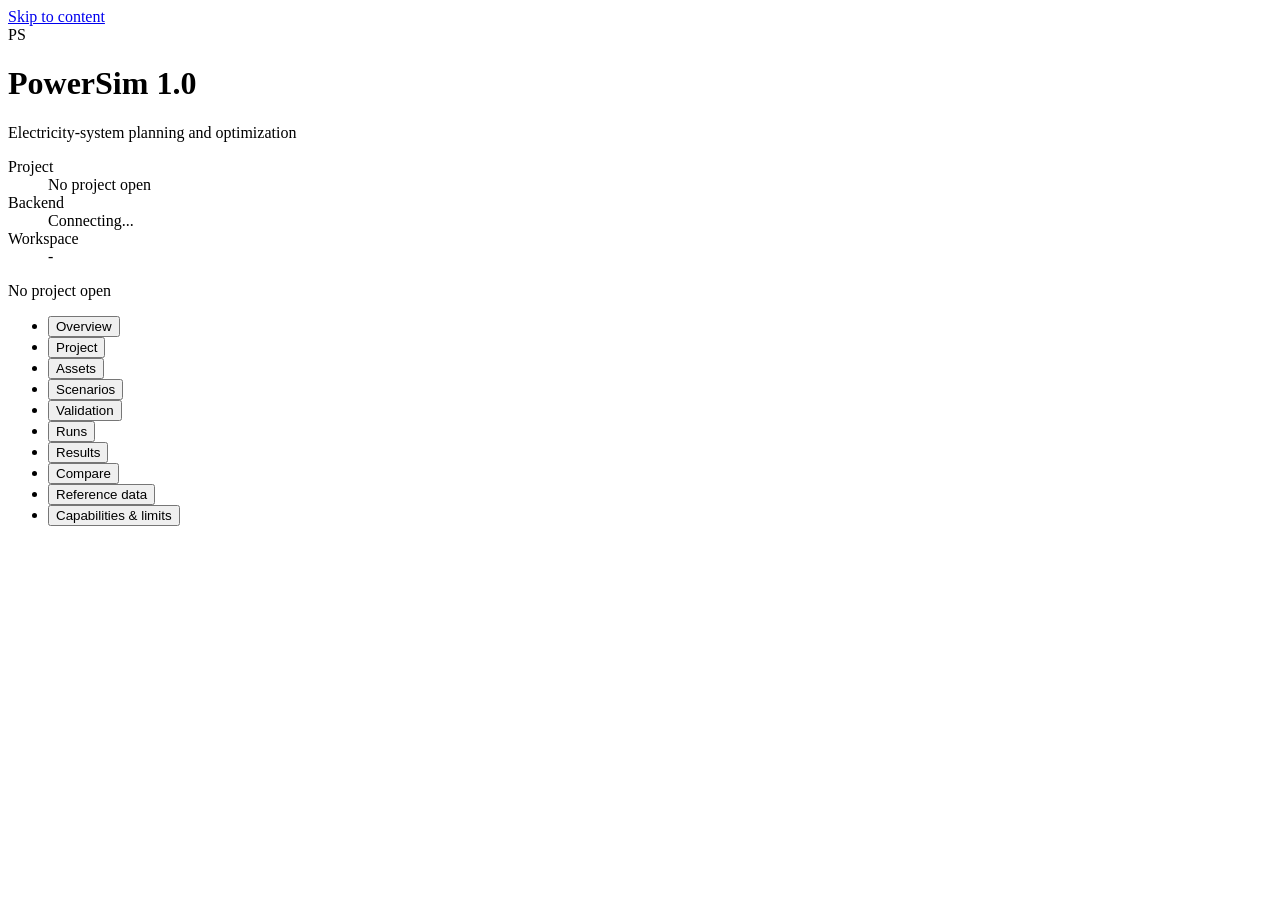
==== src/powersim/ui/static/index.html @ 106f84ff "Complete PowerSim 1.0 browser application and reference-data import - Serve a new PowerSim 1.0 brows" ====
<!doctype html>
<html lang="en">
<head>
  <meta charset="utf-8">
  <meta name="viewport" content="width=device-width, initial-scale=1">
  <title>PowerSim 1.0</title>
  <meta name="description" content="PowerSim 1.0 - local electricity-system planning and optimization">
  <link rel="icon" href="data:,">
  <link rel="stylesheet" href="/static/app.css">
  <script type="module" src="/static/app.js"></script>
</head>
<body>
  <a class="skip-link" href="#main">Skip to content</a>
  <header class="topbar">
    <div class="brand">
      <span class="brand-mark" aria-hidden="true">PS</span>
      <div>
        <h1 class="brand-title" id="app-title">PowerSim 1.0</h1>
        <p class="brand-sub">Electricity-system planning and optimization</p>
      </div>
    </div>
    <dl class="status-strip" aria-label="Application status">
      <div><dt>Project</dt><dd><span id="project-status" class="badge badge-neutral" role="status">No project open</span></dd></div>
      <div><dt>Backend</dt><dd><span id="backend-status" class="badge badge-neutral" role="status">Connecting...</span></dd></div>
      <div><dt>Workspace</dt><dd><span id="workspace-status" class="muted">-</span></dd></div>
    </dl>
  </header>
  <div class="layout">
    <nav class="sidenav" aria-label="Workflows">
      <p class="nav-project" id="nav-project">No project open</p>
      <ul>
        <li><button type="button" data-view="overview">Overview</button></li>
        <li><button type="button" data-view="project">Project</button></li>
        <li><button type="button" data-view="assets">Assets</button></li>
        <li><button type="button" data-view="scenarios">Scenarios</button></li>
        <li><button type="button" data-view="validation">Validation</button></li>
        <li><button type="button" data-view="runs">Runs</button></li>
        <li><button type="button" data-view="results">Results</button></li>
        <li><button type="button" data-view="compare">Compare</button></li>
        <li><button type="button" data-view="reference">Reference data</button></li>
        <li><button type="button" data-view="about">Capabilities &amp; limits</button></li>
      </ul>
    </nav>
    <main id="main" tabindex="-1">
      <div id="project-actions" class="project-actions" hidden>
        <span id="dirty-indicator" class="muted" role="status"></span>
        <div class="actions">
          <button type="button" id="validate-project">Validate</button>
          <button type="button" id="save-project" class="primary">Save project</button>
          <a id="export-project" class="button" href="#" download>Export project JSON</a>
        </div>
      </div>
      <div id="toast" class="toast" role="status" aria-live="polite"></div>
      <section id="view-overview" class="view" aria-labelledby="h-overview"></section>
      <section id="view-project" class="view" aria-labelledby="h-project" hidden></section>
      <section id="view-assets" class="view" aria-labelledby="h-assets" hidden></section>
      <section id="view-scenarios" class="view" aria-labelledby="h-scenarios" hidden></section>
      <section id="view-validation" class="view" aria-labelledby="h-validation" hidden></section>
      <section id="view-runs" class="view" aria-labelledby="h-runs" hidden></section>
      <section id="view-results" class="view" aria-labelledby="h-results" hidden></section>
      <section id="view-compare" class="view" aria-labelledby="h-compare" hidden></section>
      <section id="view-reference" class="view" aria-labelledby="h-reference" hidden></section>
      <section id="view-about" class="view" aria-labelledby="h-about" hidden></section>
    </main>
  </div>
  <noscript><p class="error-panel">PowerSim requires JavaScript to run in the browser.</p></noscript>
</body>
</html>
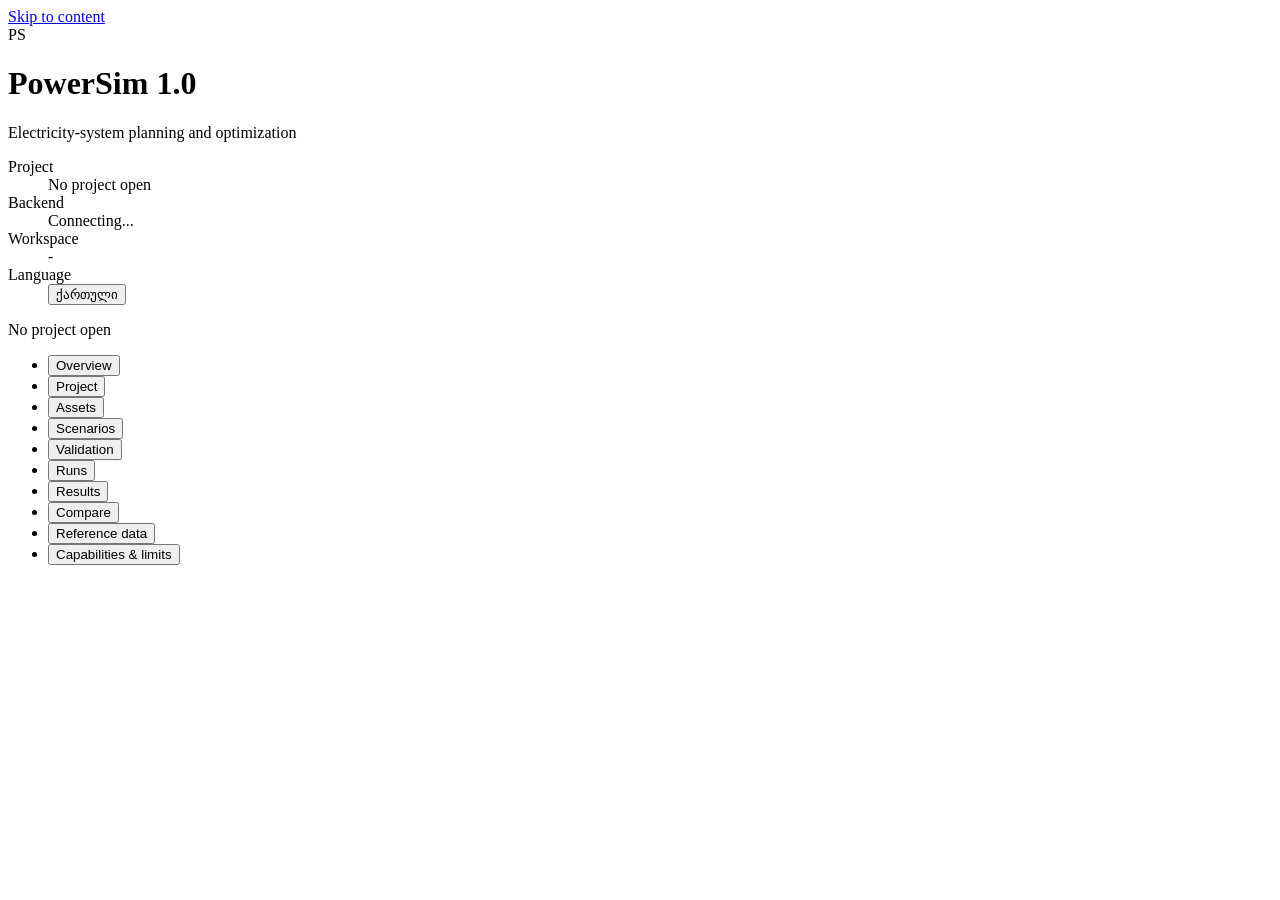
==== commit 4d776c43: "Georgian interface and structured workflow-input forms - English/Georgian toggle (remembered per bro" ====
--- a/src/powersim/ui/static/index.html
+++ b/src/powersim/ui/static/index.html
@@ -23,6 +23,7 @@
       <div><dt>Project</dt><dd><span id="project-status" class="badge badge-neutral" role="status">No project open</span></dd></div>
       <div><dt>Backend</dt><dd><span id="backend-status" class="badge badge-neutral" role="status">Connecting...</span></dd></div>
       <div><dt>Workspace</dt><dd><span id="workspace-status" class="muted">-</span></dd></div>
+      <div><dt>Language</dt><dd><button type="button" id="language-toggle" class="link">ქართული</button></dd></div>
     </dl>
   </header>
   <div class="layout">
